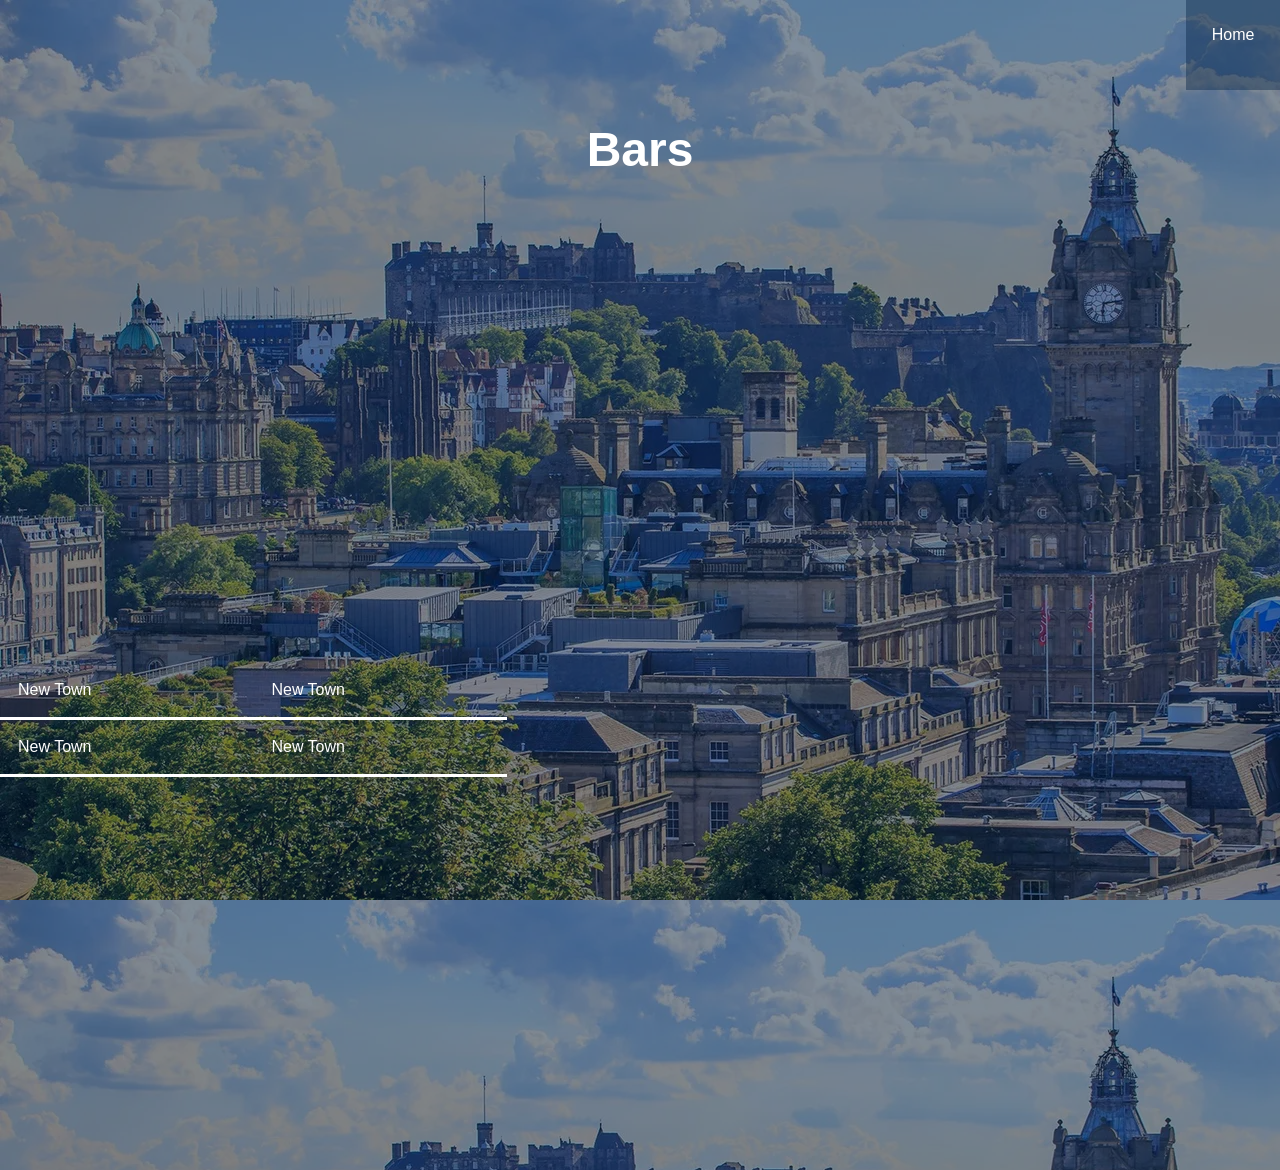
==== bars.html @ 9fea2a0f "second commit" ====
<!DOCTYPE html>
<html lang="en">
<head>
    <meta charset="UTF-8">
    <meta name="viewport" content="width=device-width, initial-scale=1.0">
    <title>Bars</title>
    <link rel="stylesheet" href="bars.css">
</head>
<body>
    <header>
        <nav>
            <a href="/index.html">Home</a>
        </nav>
        <h1>Bars</h1>
    </header>
    <div class="main_container">
        <div class="top_row">
            <div class="bars_box">
                <button type="button" class="collapsible">New Town</button>
                <div class="content">
                    <p><a href="https://www.edfringe.com/tickets/whats-on/aaaaaaargh-it-s-the-one-liner-show">Aaaaaaargh! It's the One Liner</a></p>
                    <p><a href="https://www.edfringe.com/tickets/whats-on/stuart-mitchell-solo-show">Stuart Mitchell - Solo Show</a></p>
                    <p><a href="https://www.edfringe.com/tickets/whats-on/100-funny-feckers">Funny Feckers</a></p>
                </div>
            </div>
            <div class="bars_box">
                <button type="button" class="collapsible">New Town</button>
                <div class="content">
                    <p><a href="https://www.edfringe.com/tickets/whats-on/aaaaaaargh-it-s-the-one-liner-show">Aaaaaaargh! It's the One Liner</a></p>
                    <p><a href="https://www.edfringe.com/tickets/whats-on/stuart-mitchell-solo-show">Stuart Mitchell - Solo Show</a></p>
                    <p><a href="https://www.edfringe.com/tickets/whats-on/100-funny-feckers">Funny Feckers</a></p>
                </div>
            </div>
        </div>
        <div class="bottom_row">
            <div class="bars_box">
                <button type="button" class="collapsible">New Town</button>
                <div class="content">
                    <p><a href="https://www.edfringe.com/tickets/whats-on/aaaaaaargh-it-s-the-one-liner-show">Aaaaaaargh! It's the One Liner</a></p>
                    <p><a href="https://www.edfringe.com/tickets/whats-on/stuart-mitchell-solo-show">Stuart Mitchell - Solo Show</a></p>
                    <p><a href="https://www.edfringe.com/tickets/whats-on/100-funny-feckers">Funny Feckers</a></p>
                </div>
            </div>
            <div class="bars_box">
                <button type="button" class="collapsible">New Town</button>
                <div class="content">
                    <p><a href="https://www.edfringe.com/tickets/whats-on/aaaaaaargh-it-s-the-one-liner-show">Aaaaaaargh! It's the One Liner</a></p>
                    <p><a href="https://www.edfringe.com/tickets/whats-on/stuart-mitchell-solo-show">Stuart Mitchell - Solo Show</a></p>
                    <p><a href="https://www.edfringe.com/tickets/whats-on/100-funny-feckers">Funny Feckers</a></p>
                </div>
            </div>
        </div>
    </div>
</body>
</html>
---- bars.css ----
html, body{
    margin:0;
}
body{
    font-family: Arial, Helvetica, sans-serif;
    background-color: rgba(0, 30, 66, 0.2);
    background-image: url(/images/Edinburgh_background.jpg);
}
header {
    
    text-align: center;
    height: 30vh;
    background-color: rgba(0, 30, 66, 0.5);
   /* to make an image look greyed out, at it to a container then have another 
   container within have no margin and background colour like the above*/
}
h1{
    color: white;
    font-size: 300%;
}
nav {
    
    display: flex;
    justify-content: flex-end;
    height: 10vh;
    
    
}
nav a {
    background-color: rgba(0, 30, 66, 0.4);
    padding: 2%;
    text-decoration: none;
    color: white;
}
nav a:hover {
    background-color: rgba(0, 30, 66, 0.9);
    padding: 2%;
    text-decoration: none;
    color: white;
}
.collapsible {
  background-color: transparent;
  color: white;
  cursor: pointer;
  padding: 18px;
  width: 100%;
  border: none;
  text-align: left;
  outline: none;
  font-size: 100%;
  border-bottom-style: solid;
}

.active, .collapsible:hover {
  background-color: rgba(0, 30, 66, 0.9);
}

.content {
  padding: 0 18px;
  max-height: 0;
  overflow: hidden;
  transition: max-height 0.2s ease-out;
  background-color: #f1f1f1;
  color:black;
}
.content a {
    text-decoration: none;
    color: black;
}
.main_container{
    display: flex;
}
.main_container{
    display: flex;
    flex-direction: column ;
    justify-content:center;
    align-items: space-evenly;
    height:100vh;
    background-color: rgba(0, 30, 66, 0.5);
    
    
}

.top_row{
    display: flex;
    flex-direction: row;
}
.bottom_row{
    display:flex;
    flex-direction: row;
}
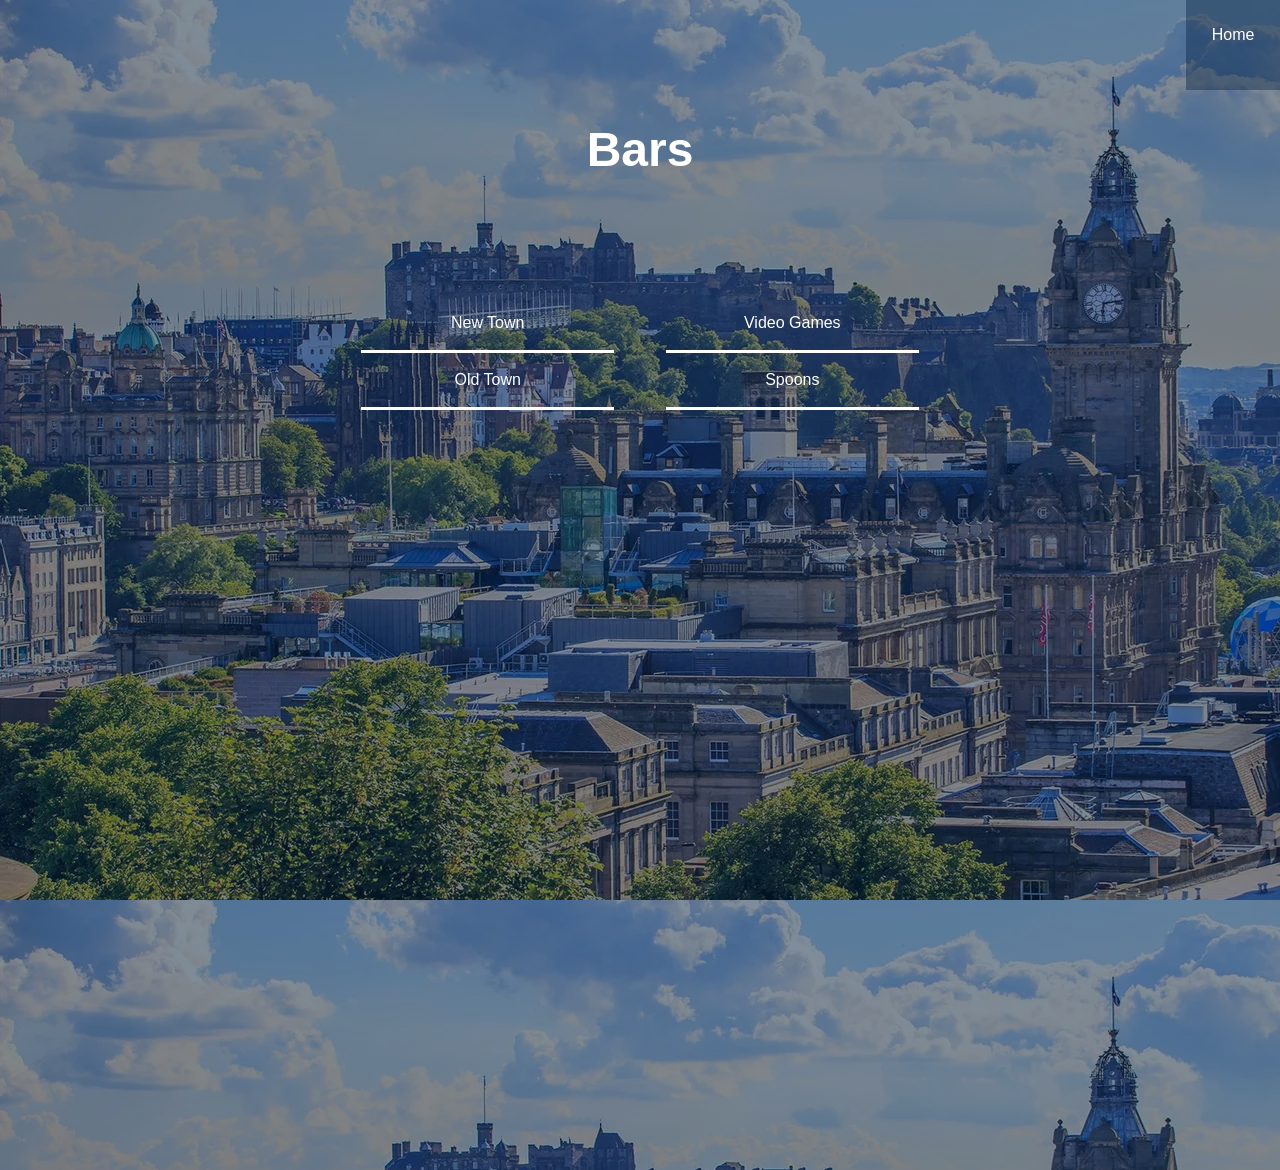
==== commit 9de3d728: "latest updates" ====
--- a/bars.html
+++ b/bars.html
@@ -9,47 +9,45 @@
 <body>
     <header>
         <nav>
-            <a href="/index.html">Home</a>
+            <a href="index">Home</a>
         </nav>
         <h1>Bars</h1>
     </header>
     <div class="main_container">
-        <div class="top_row">
-            <div class="bars_box">
-                <button type="button" class="collapsible">New Town</button>
-                <div class="content">
-                    <p><a href="https://www.edfringe.com/tickets/whats-on/aaaaaaargh-it-s-the-one-liner-show">Aaaaaaargh! It's the One Liner</a></p>
-                    <p><a href="https://www.edfringe.com/tickets/whats-on/stuart-mitchell-solo-show">Stuart Mitchell - Solo Show</a></p>
-                    <p><a href="https://www.edfringe.com/tickets/whats-on/100-funny-feckers">Funny Feckers</a></p>
-                </div>
+        
+        <div class="bars_box">
+            <button type="button" class="collapsible">New Town</button>
+            <div class="content">
+                <p><a href="https://www.edfringe.com/tickets/whats-on/aaaaaaargh-it-s-the-one-liner-show">Aaaaaaargh! It's the One Liner</a></p>
+                <p><a href="https://www.edfringe.com/tickets/whats-on/stuart-mitchell-solo-show">Stuart Mitchell - Solo Show</a></p>
+                <p><a href="https://www.edfringe.com/tickets/whats-on/100-funny-feckers">Funny Feckers</a></p>
             </div>
-            <div class="bars_box">
-                <button type="button" class="collapsible">New Town</button>
-                <div class="content">
-                    <p><a href="https://www.edfringe.com/tickets/whats-on/aaaaaaargh-it-s-the-one-liner-show">Aaaaaaargh! It's the One Liner</a></p>
-                    <p><a href="https://www.edfringe.com/tickets/whats-on/stuart-mitchell-solo-show">Stuart Mitchell - Solo Show</a></p>
-                    <p><a href="https://www.edfringe.com/tickets/whats-on/100-funny-feckers">Funny Feckers</a></p>
-                </div>
+        
+            <button type="button" class="collapsible">Old Town</button>
+            <div class="content">
+                <p><a href="https://www.edfringe.com/tickets/whats-on/aaaaaaargh-it-s-the-one-liner-show">Aaaaaaargh! It's the One Liner</a></p>
+                <p><a href="https://www.edfringe.com/tickets/whats-on/stuart-mitchell-solo-show">Stuart Mitchell - Solo Show</a></p>
+                <p><a href="https://www.edfringe.com/tickets/whats-on/100-funny-feckers">Funny Feckers</a></p>
             </div>
         </div>
-        <div class="bottom_row">
-            <div class="bars_box">
-                <button type="button" class="collapsible">New Town</button>
-                <div class="content">
-                    <p><a href="https://www.edfringe.com/tickets/whats-on/aaaaaaargh-it-s-the-one-liner-show">Aaaaaaargh! It's the One Liner</a></p>
-                    <p><a href="https://www.edfringe.com/tickets/whats-on/stuart-mitchell-solo-show">Stuart Mitchell - Solo Show</a></p>
-                    <p><a href="https://www.edfringe.com/tickets/whats-on/100-funny-feckers">Funny Feckers</a></p>
-                </div>
+    
+    
+        <div class="bars_box">
+            <button type="button" class="collapsible">Video Games</button>
+            <div class="content">
+                <p><a href="https://www.edfringe.com/tickets/whats-on/aaaaaaargh-it-s-the-one-liner-show">Aaaaaaargh! It's the One Liner</a></p>
+                <p><a href="https://www.edfringe.com/tickets/whats-on/stuart-mitchell-solo-show">Stuart Mitchell - Solo Show</a></p>
+                <p><a href="https://www.edfringe.com/tickets/whats-on/100-funny-feckers">Funny Feckers</a></p>
             </div>
-            <div class="bars_box">
-                <button type="button" class="collapsible">New Town</button>
-                <div class="content">
-                    <p><a href="https://www.edfringe.com/tickets/whats-on/aaaaaaargh-it-s-the-one-liner-show">Aaaaaaargh! It's the One Liner</a></p>
-                    <p><a href="https://www.edfringe.com/tickets/whats-on/stuart-mitchell-solo-show">Stuart Mitchell - Solo Show</a></p>
-                    <p><a href="https://www.edfringe.com/tickets/whats-on/100-funny-feckers">Funny Feckers</a></p>
-                </div>
+       
+            <button type="button" class="collapsible">Spoons</button>
+            <div class="content">
+                <p><a href="https://www.edfringe.com/tickets/whats-on/aaaaaaargh-it-s-the-one-liner-show">Aaaaaaargh! It's the One Liner</a></p>
+                <p><a href="https://www.edfringe.com/tickets/whats-on/stuart-mitchell-solo-show">Stuart Mitchell - Solo Show</a></p>
+                <p><a href="https://www.edfringe.com/tickets/whats-on/100-funny-feckers">Funny Feckers</a></p>
             </div>
         </div>
+        
     </div>
 </body>
 </html>
--- a/bars.css
+++ b/bars.css
@@ -4,7 +4,7 @@
 body{
     font-family: Arial, Helvetica, sans-serif;
     background-color: rgba(0, 30, 66, 0.2);
-    background-image: url(/images/Edinburgh_background.jpg);
+    background-image: url(images/Edinburgh_background.jpg);
 }
 header {
     
@@ -67,25 +67,32 @@
     text-decoration: none;
     color: black;
 }
+
+
 .main_container{
+    
     display: flex;
-}
-.main_container{
-    display: flex;
-    flex-direction: column ;
-    justify-content:center;
-    align-items: space-evenly;
+    flex-direction: row;
+    justify-content: center;
     height:100vh;
     background-color: rgba(0, 30, 66, 0.5);
+    
+}
+.bars_box{
+    
+    color:white;
+    padding:2%;
+   
+}
+.bars_box h2{
+    text-align: center;
+}
+.bars_box button{
+    text-align: center;
+}
+
     
     
 }
 
-.top_row{
-    display: flex;
-    flex-direction: row;
-}
-.bottom_row{
-    display:flex;
-    flex-direction: row;
-}+
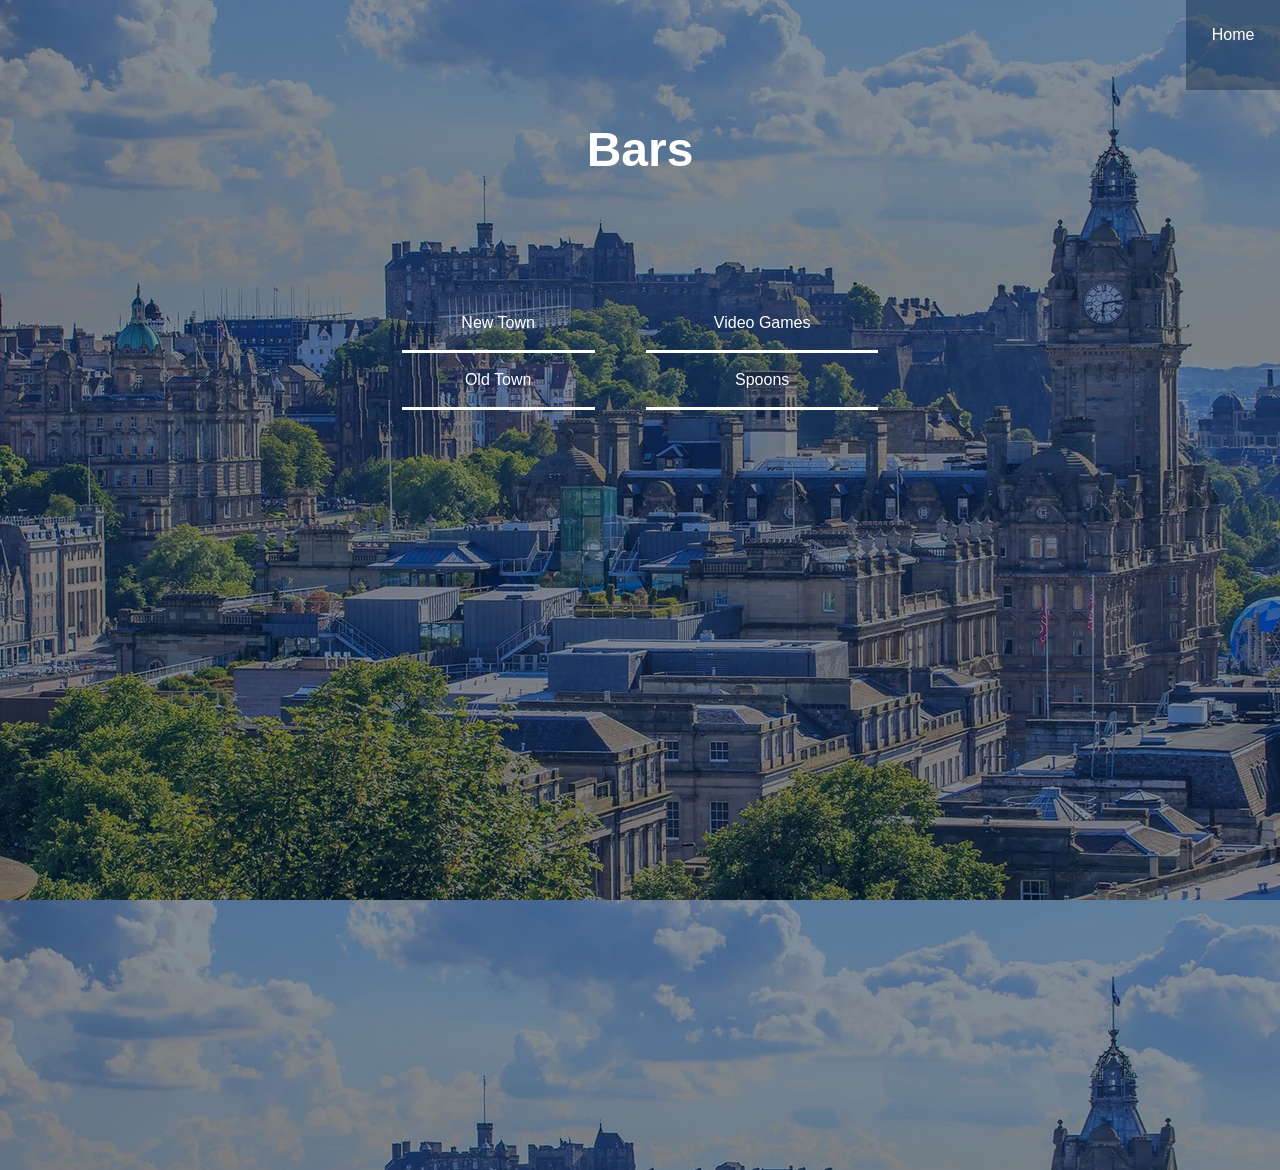
==== commit 230b11e4: "Bars updates" ====
--- a/bars.html
+++ b/bars.html
@@ -18,16 +18,21 @@
         <div class="bars_box">
             <button type="button" class="collapsible">New Town</button>
             <div class="content">
-                <p><a href="https://www.edfringe.com/tickets/whats-on/aaaaaaargh-it-s-the-one-liner-show">Aaaaaaargh! It's the One Liner</a></p>
-                <p><a href="https://www.edfringe.com/tickets/whats-on/stuart-mitchell-solo-show">Stuart Mitchell - Solo Show</a></p>
-                <p><a href="https://www.edfringe.com/tickets/whats-on/100-funny-feckers">Funny Feckers</a></p>
+                <p><a href="https://maps.app.goo.gl/VNedAATZiLhAExoj7">Hannover Tap</p>
+                <p><a href="https://maps.app.goo.gl/8bsQFPcCMLzWVLJG9">Fierce Beer</a></p>
+                <p><a href="https://maps.app.goo.gl/y1WfQzn7YPqDBS5FA">Boston Bar New Town</a></p>
+                <p><a href="https://maps.app.goo.gl/iRAgcByNQTNP2GGT9">The Standing Order</a></p>
+                <p><a href="https://maps.app.goo.gl/ML5YcBL5fLaWA8cG9">Rose Street Brewery</a></p>
             </div>
         
             <button type="button" class="collapsible">Old Town</button>
             <div class="content">
-                <p><a href="https://www.edfringe.com/tickets/whats-on/aaaaaaargh-it-s-the-one-liner-show">Aaaaaaargh! It's the One Liner</a></p>
-                <p><a href="https://www.edfringe.com/tickets/whats-on/stuart-mitchell-solo-show">Stuart Mitchell - Solo Show</a></p>
-                <p><a href="https://www.edfringe.com/tickets/whats-on/100-funny-feckers">Funny Feckers</a></p>
+                <p><a href="https://maps.app.goo.gl/6JzQoUQDGDQHvegq5">The Three Sisters</a></p>
+                <p><a href="https://maps.app.goo.gl/DhCHNZ1ehXGHoV629">Bar 50</a></p>
+                <p><a href="https://maps.app.goo.gl/u3BB7QfjmVksY2XP7">Salt Horse</a></p>
+                <p><a href="https://maps.app.goo.gl/s7bBXNtsc8Je6TNbA">Frankenstein</a></p>
+                <p><a href="https://maps.app.goo.gl/cB94rS8xhZwwzgWC6">Mitre Bar</a></p>
+                <p><a href="https://maps.app.goo.gl/BrK69pb72aMDSwQU8">Biddy Mulligans</a></p>
             </div>
         </div>
     
@@ -35,19 +40,21 @@
         <div class="bars_box">
             <button type="button" class="collapsible">Video Games</button>
             <div class="content">
-                <p><a href="https://www.edfringe.com/tickets/whats-on/aaaaaaargh-it-s-the-one-liner-show">Aaaaaaargh! It's the One Liner</a></p>
-                <p><a href="https://www.edfringe.com/tickets/whats-on/stuart-mitchell-solo-show">Stuart Mitchell - Solo Show</a></p>
-                <p><a href="https://www.edfringe.com/tickets/whats-on/100-funny-feckers">Funny Feckers</a></p>
+                <p><a href="https://maps.app.goo.gl/GDmaAF5CDsw55PBg7">NQ64</a></p>
+                <p><a href="https://maps.app.goo.gl/6RpyYyXd2eqn36C1A">Mortal Kocktail</a></p>
+                
             </div>
        
             <button type="button" class="collapsible">Spoons</button>
             <div class="content">
-                <p><a href="https://www.edfringe.com/tickets/whats-on/aaaaaaargh-it-s-the-one-liner-show">Aaaaaaargh! It's the One Liner</a></p>
-                <p><a href="https://www.edfringe.com/tickets/whats-on/stuart-mitchell-solo-show">Stuart Mitchell - Solo Show</a></p>
-                <p><a href="https://www.edfringe.com/tickets/whats-on/100-funny-feckers">Funny Feckers</a></p>
+                <p><a href="https://maps.app.goo.gl/UCmqspcmThCsyx248">The Caley Picture House</a></p>
+                <p><a href="https://maps.app.goo.gl/Xh7epF8rnE6ZMoXR8">The Booking Officer</a></p>
+                <p><a href="https://maps.app.goo.gl/xB6XDPpDo8KHKvx77">The Alexander Graham Bell</a></p>
+                <p><a href="https://maps.app.goo.gl/iRAgcByNQTNP2GGT9">The Standing Order</a></p>
             </div>
         </div>
         
     </div>
+    <script src="shows.js"></script>
 </body>
 </html>
--- a/bars.css
+++ b/bars.css
@@ -90,9 +90,26 @@
 .bars_box button{
     text-align: center;
 }
+@media screen and (max-width: 800px){
 
+    nav{
+        justify-content: center;
+        align-items: center;
+        
+    }
+    nav a{
+        width:100%;
+    }
+    .main_container{
+    display: flex;
+    flex-direction: column;
+    height:auto;
+    }
+
+
+}
     
     
-}
 
 
+
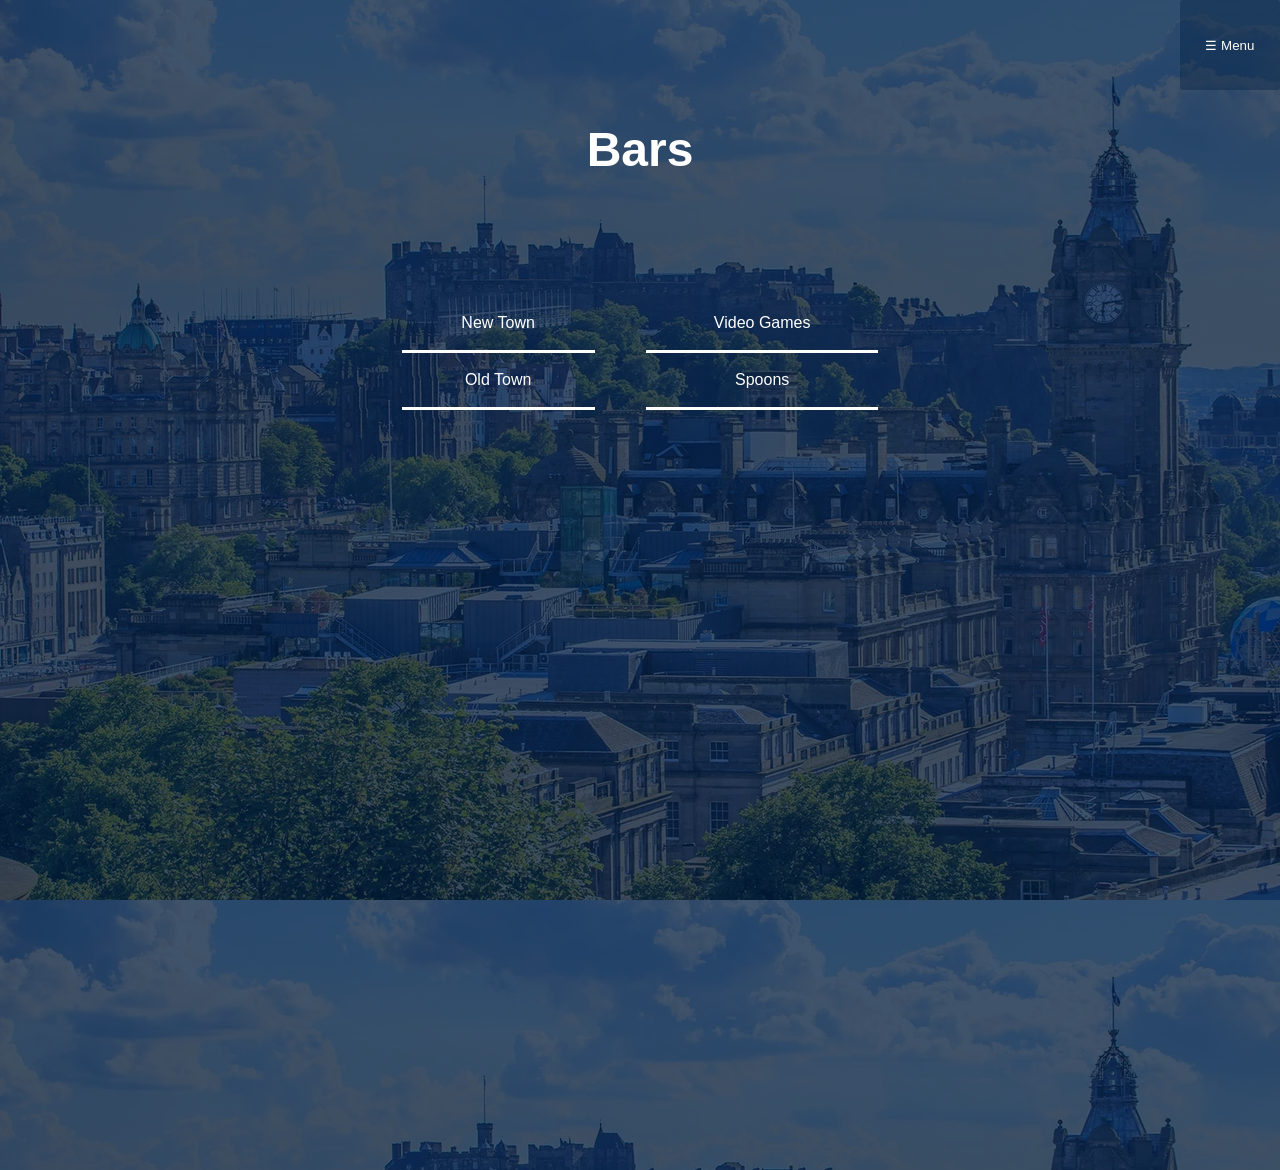
==== commit 505dde64: "updates to menu and background" ====
--- a/bars.html
+++ b/bars.html
@@ -8,8 +8,9 @@
 </head>
 <body>
     <header>
+        
         <nav>
-            <a href="index">Home</a>
+            <button onclick="openNav()">&#9776; Menu</button>
         </nav>
         <h1>Bars</h1>
     </header>
@@ -55,6 +56,24 @@
         </div>
         
     </div>
+    <!-- The overlay -->
+<div id="myNav" class="overlay">
+
+  <!-- Button to close the overlay navigation -->
+  <a href="javascript:void(0)" class="closebtn" onclick="closeNav()">&times;</a>
+
+  <!-- Overlay content -->
+  <div class="overlay-content">
+    <a href="/index">Home</a>
+    <a href="/shows">Shows</a>
+    <a href="/bars">Bars</a>
+    <a href="/map">Map</a>
+  </div>
+
+</div>
+
+
+
     <script src="shows.js"></script>
 </body>
 </html>
--- a/bars.css
+++ b/bars.css
@@ -1,10 +1,14 @@
 html, body{
     margin:0;
+    
+}
+html{
+    background-color: rgba(0, 30, 66, 0.2);
+    background-image: linear-gradient(rgba(0, 30, 66, 0.5), rgba(0, 30, 66, 0.5)),url(images/Edinburgh_background.jpg);
 }
 body{
     font-family: Arial, Helvetica, sans-serif;
-    background-color: rgba(0, 30, 66, 0.2);
-    background-image: url(images/Edinburgh_background.jpg);
+    
 }
 header {
     
@@ -26,17 +30,22 @@
     
     
 }
-nav a {
+nav button {
     background-color: rgba(0, 30, 66, 0.4);
     padding: 2%;
     text-decoration: none;
     color: white;
+    border-style: none;
+    border-radius: 3px;
+    
+    
 }
-nav a:hover {
+nav button:hover {
     background-color: rgba(0, 30, 66, 0.9);
-    padding: 2%;
+    cursor: pointer;
     text-decoration: none;
     color: white;
+    
 }
 .collapsible {
   background-color: transparent;
@@ -97,7 +106,7 @@
         align-items: center;
         
     }
-    nav a{
+    nav button{
         width:100%;
     }
     .main_container{
@@ -108,7 +117,61 @@
 
 
 }
-    
+.overlay {
+  /* Height & width depends on how you want to reveal the overlay (see JS below) */   
+  height: 100%;
+  width: 0;
+  position: fixed; /* Stay in place */
+  z-index: 1; /* Sit on top */
+  left: 0;
+  top: 0;
+  background-color: rgb(0,0,0); /* Black fallback color */
+  background-color: rgba(0,0,0, 0.9); /* Black w/opacity */
+  overflow-x: hidden; /* Disable horizontal scroll */
+  transition: 0.5s; /* 0.5 second transition effect to slide in or slide down the overlay (height or width, depending on reveal) */
+}
+
+/* Position the content inside the overlay */
+.overlay-content {
+  position: relative;
+  top: 25%; /* 25% from the top */
+  width: 100%; /* 100% width */
+  text-align: center; /* Centered text/links */
+  margin-top: 30px; /* 30px top margin to avoid conflict with the close button on smaller screens */
+}
+
+/* The navigation links inside the overlay */
+.overlay a {
+  padding: 8px;
+  text-decoration: none;
+  font-size: 36px;
+  color: #818181;
+  display: block; /* Display block instead of inline */
+  transition: 0.3s; /* Transition effects on hover (color) */
+}
+
+/* When you mouse over the navigation links, change their color */
+.overlay a:hover, .overlay a:focus {
+  color: #f1f1f1;
+}
+
+/* Position the close button (top right corner) */
+.overlay .closebtn {
+  position: absolute;
+  top: 20px;
+  right: 45px;
+  font-size: 60px;
+}
+
+/* When the height of the screen is less than 450 pixels, change the font-size of the links and position the close button again, so they don't overlap */
+@media screen and (max-height: 450px) {
+  .overlay a {font-size: 20px}
+  .overlay .closebtn {
+    font-size: 40px;
+    top: 15px;
+    right: 35px;
+  }
+}   
     
 
 
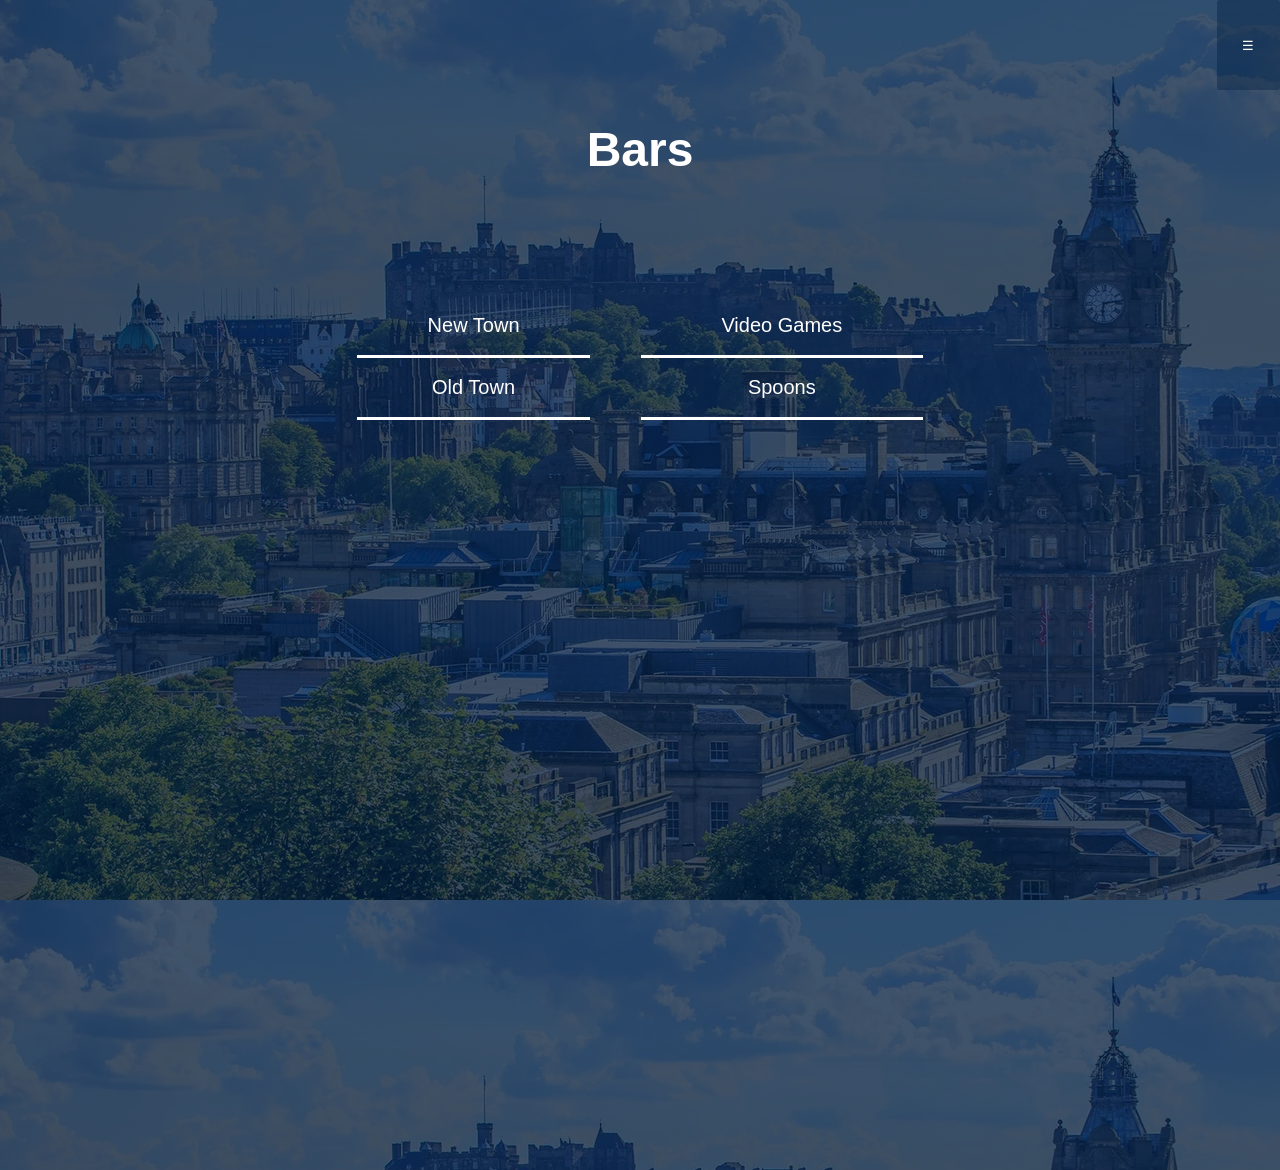
==== commit d4576d1c: "key information added" ====
--- a/bars.html
+++ b/bars.html
@@ -10,7 +10,7 @@
     <header>
         
         <nav>
-            <button onclick="openNav()">&#9776; Menu</button>
+            <button onclick="openNav()">&#9776;</button>
         </nav>
         <h1>Bars</h1>
     </header>
@@ -64,10 +64,11 @@
 
   <!-- Overlay content -->
   <div class="overlay-content">
-    <a href="/index">Home</a>
-    <a href="/shows">Shows</a>
-    <a href="/bars">Bars</a>
-    <a href="/map">Map</a>
+    <a href="index.html">Home</a>
+    <a href="shows.html">Shows</a>
+    <a href="bars.html">Bars</a>
+    <a href="map.html">Map</a>
+    <a href="key.html">Key Information</a>
   </div>
 
 </div>
--- a/bars.css
+++ b/bars.css
@@ -85,6 +85,7 @@
     justify-content: center;
     height:100vh;
     background-color: rgba(0, 30, 66, 0.5);
+     font-size: 125%;
     
 }
 .bars_box{
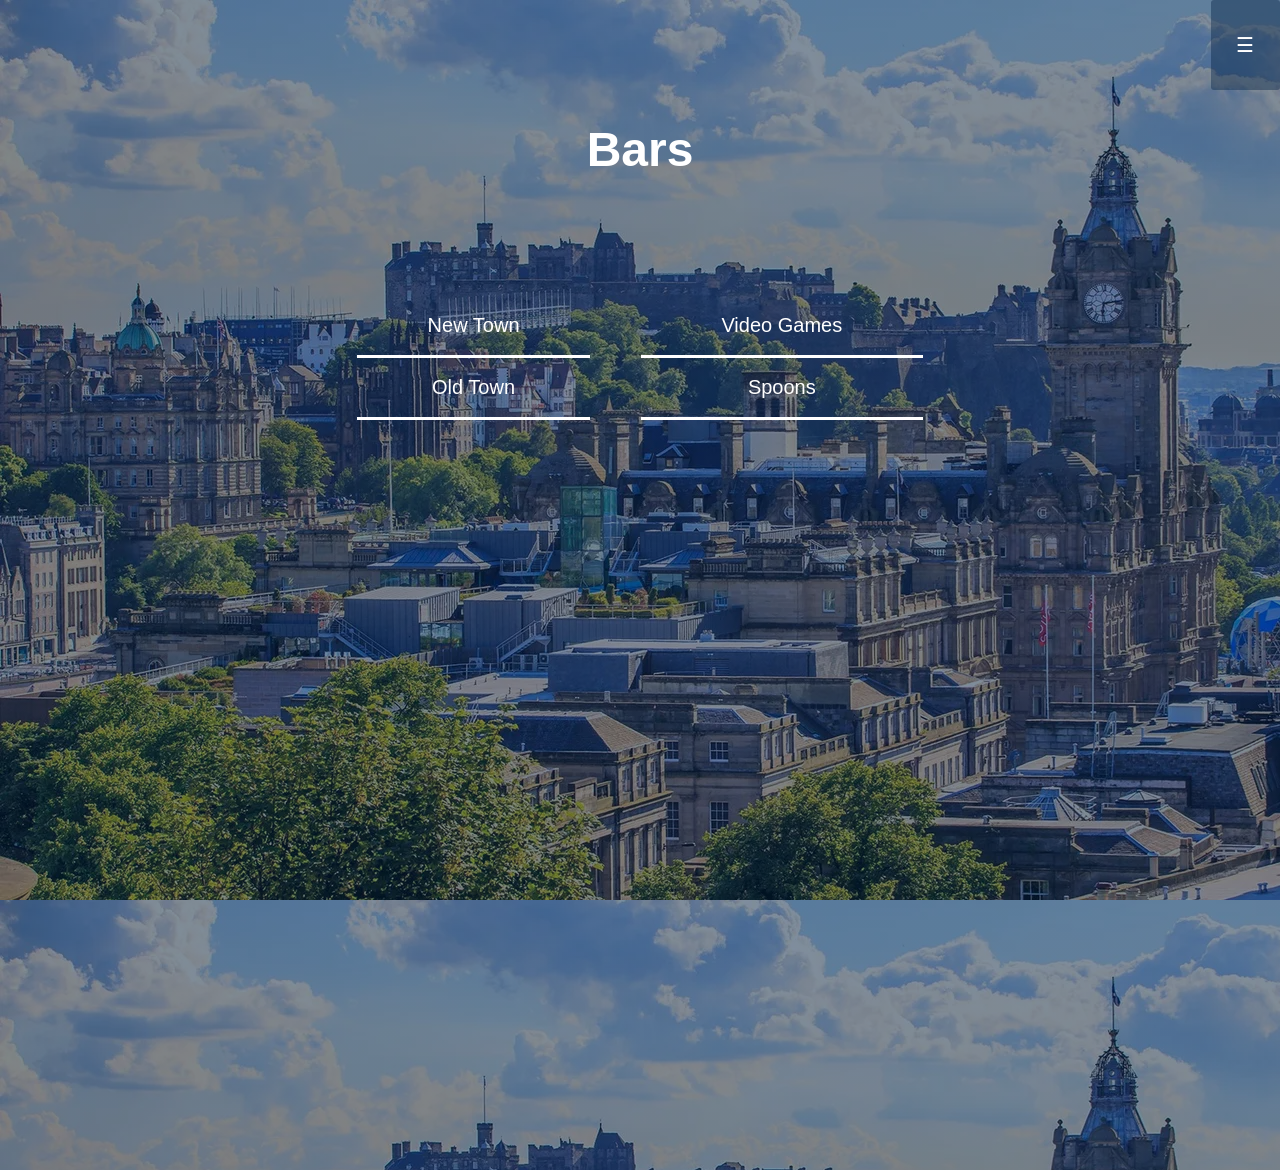
==== commit 14ed3159: "no update" ====
--- a/bars.html
+++ b/bars.html
@@ -55,7 +55,9 @@
             </div>
         </div>
         
+        
     </div>
+       
     <!-- The overlay -->
 <div id="myNav" class="overlay">
 
--- a/bars.css
+++ b/bars.css
@@ -14,7 +14,7 @@
     
     text-align: center;
     height: 30vh;
-    background-color: rgba(0, 30, 66, 0.5);
+    /*background-color: rgba(0, 30, 66, 0.5);*/
    /* to make an image look greyed out, at it to a container then have another 
    container within have no margin and background colour like the above*/
 }
@@ -37,6 +37,7 @@
     color: white;
     border-style: none;
     border-radius: 3px;
+    font-size: 125%;
     
     
 }
@@ -84,7 +85,7 @@
     flex-direction: row;
     justify-content: center;
     height:100vh;
-    background-color: rgba(0, 30, 66, 0.5);
+   /* background-color: rgba(0, 30, 66, 0.5);*/
      font-size: 125%;
     
 }
